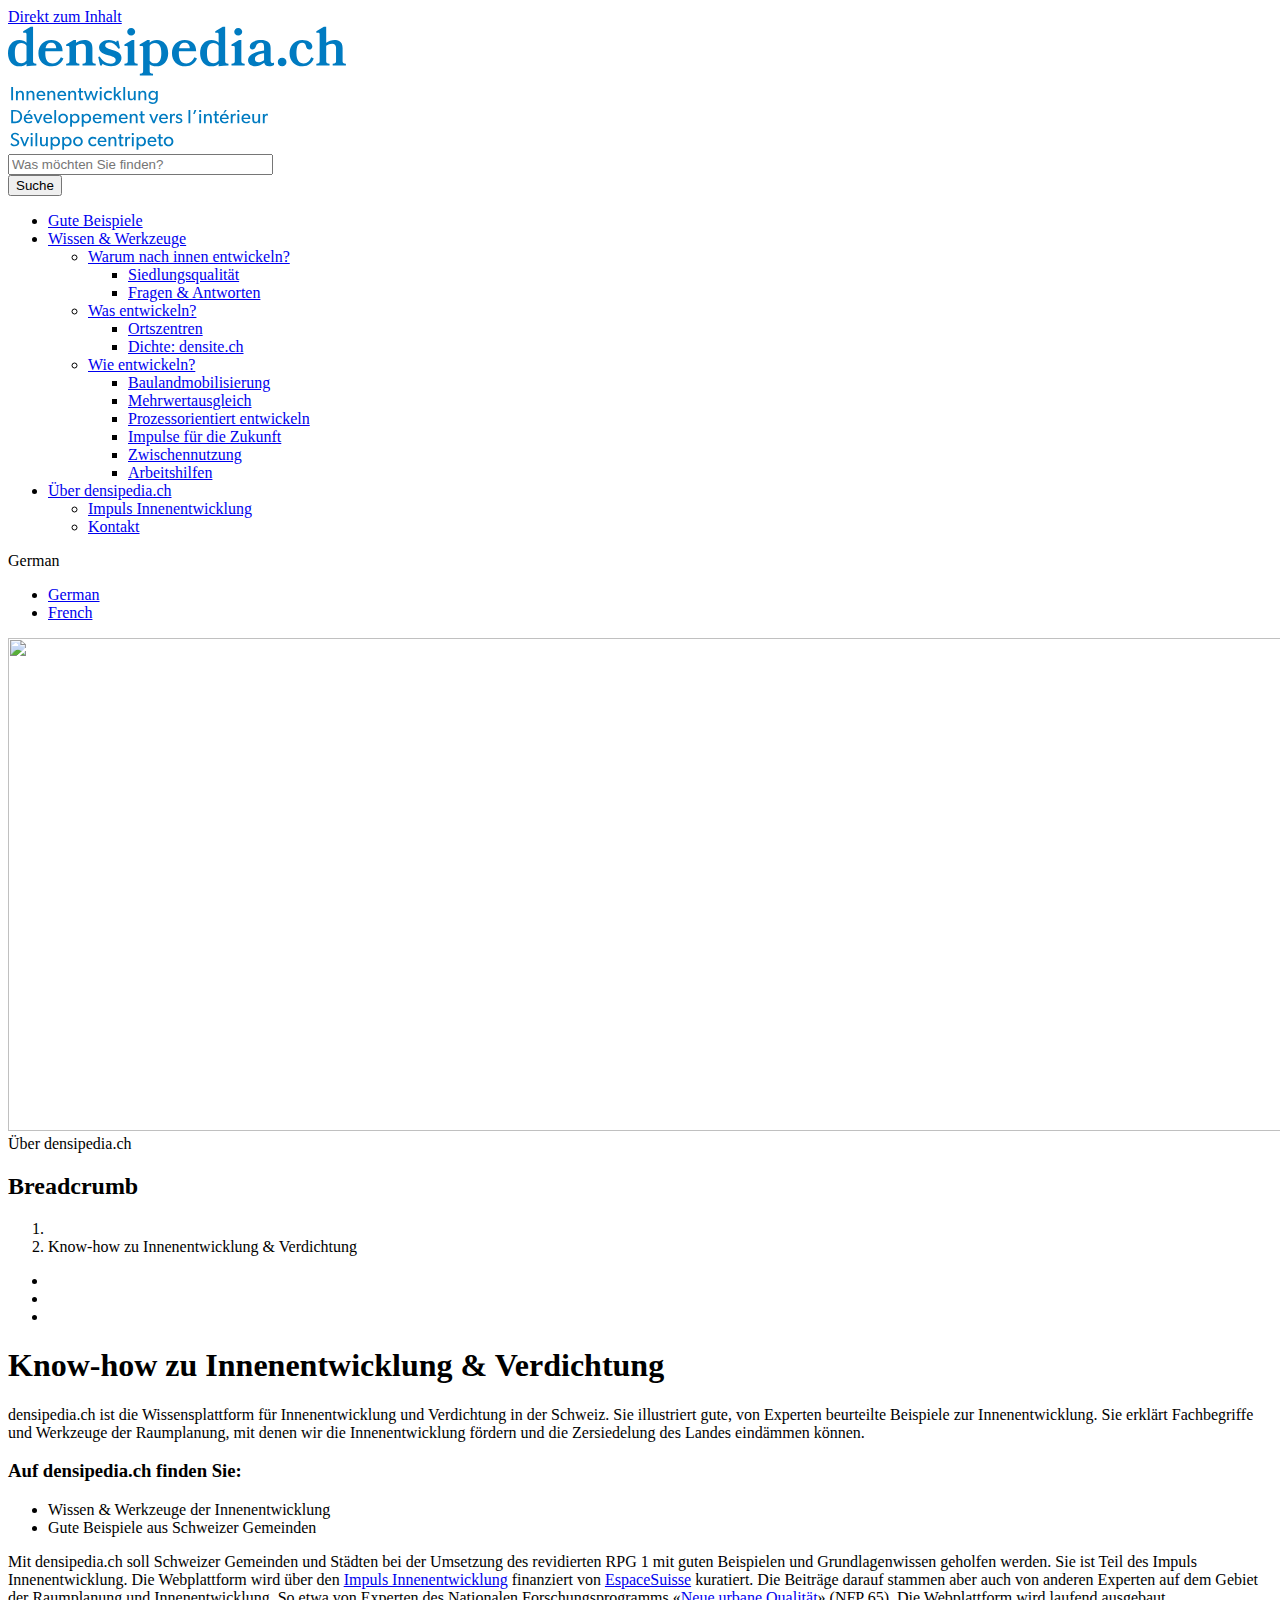
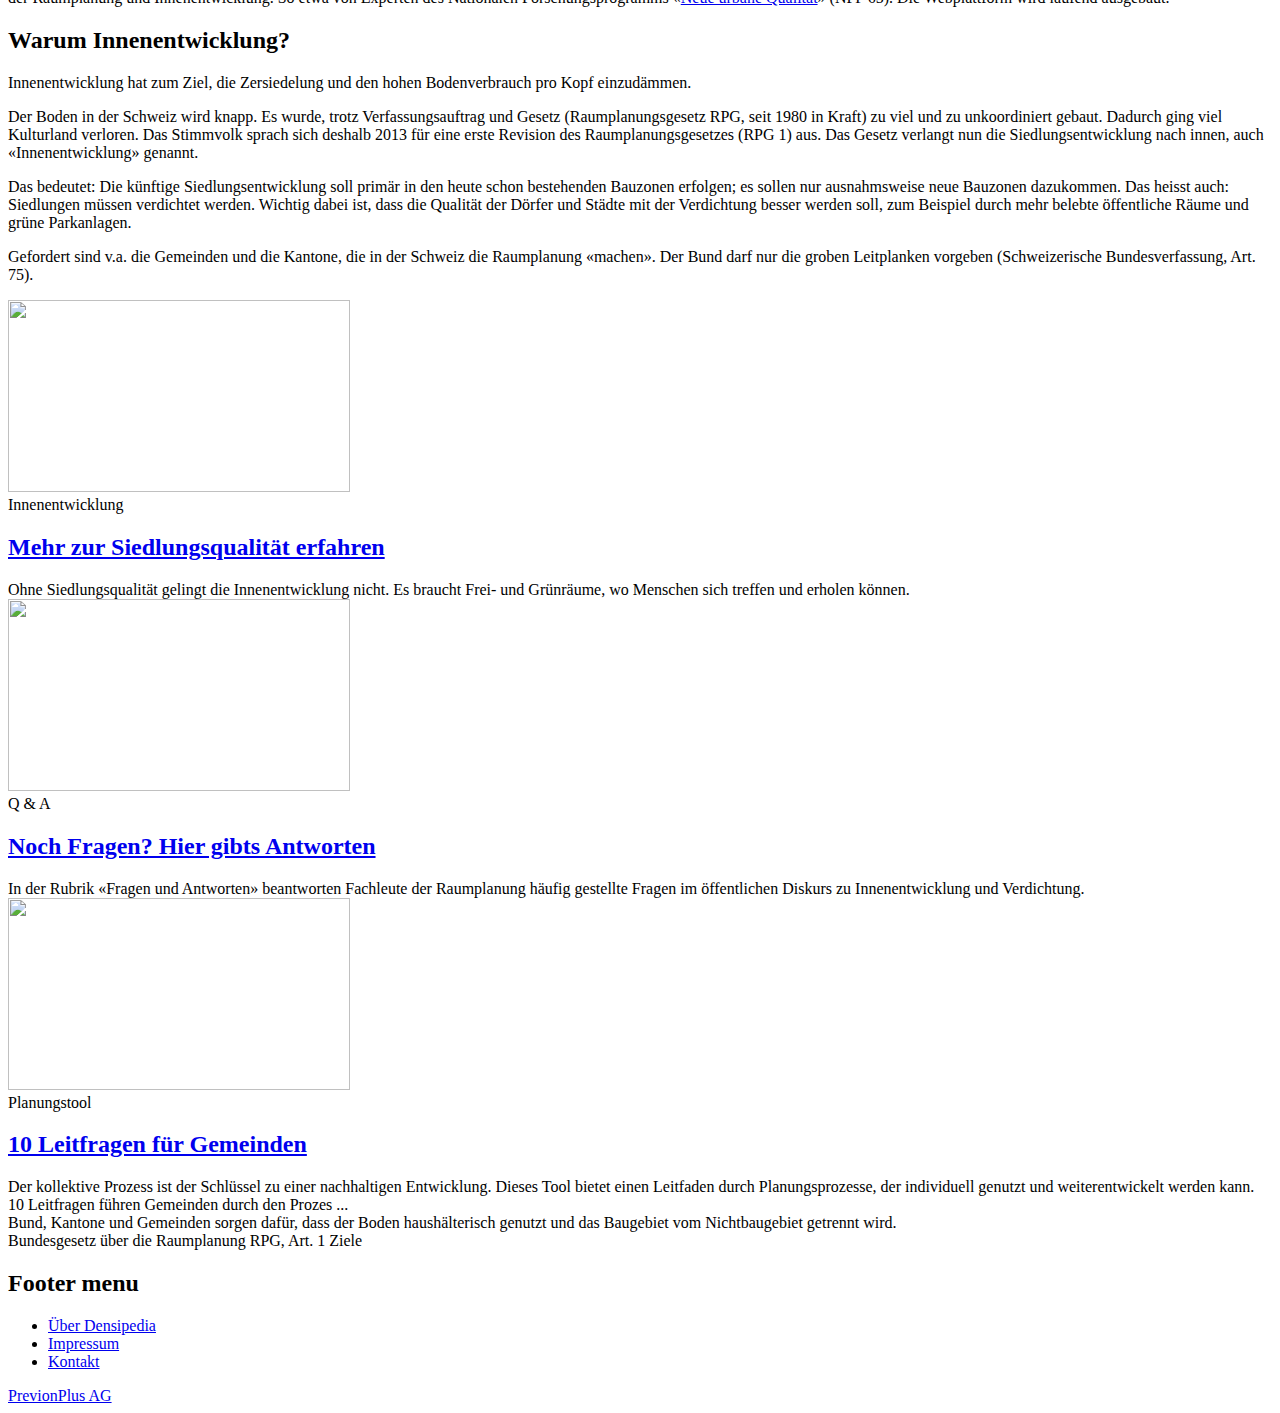
==== template-about.html @ 33cf21c8 "add templates" ====
<!DOCTYPE html>
<html lang="de" dir="ltr" prefix="content: http://purl.org/rss/1.0/modules/content/  dc: http://purl.org/dc/terms/  foaf: http://xmlns.com/foaf/0.1/  og: http://ogp.me/ns#  rdfs: http://www.w3.org/2000/01/rdf-schema#  schema: http://schema.org/  sioc: http://rdfs.org/sioc/ns#  sioct: http://rdfs.org/sioc/types#  skos: http://www.w3.org/2004/02/skos/core#  xsd: http://www.w3.org/2001/XMLSchema# ">
  <head>
    <meta charset="utf-8" />
<meta name="description" content="densipedia.ch ist die Wissensplattform für Innenentwicklung und Verdichtung in der Schweiz. Sie illustriert gute, von Experten beurteilte Beispiele zur Innenentwicklung. Sie erklärt Fachbegriffe und Werkzeuge der Raumplanung, mit denen wir die Innenentwicklung fördern und die Zersiedelung des Landes eindämmen können." />
<meta http-equiv="content-language" content="de" />
<link rel="canonical" href="ueber-densipediach.html" />
<meta property="og:site_name" content="Densipedia" />
<meta property="og:url" content="https://www.densipedia.ch/ueber-densipediach" />
<meta property="og:title" content="Know-how zu Innenentwicklung &amp; Verdichtung" />
<meta name="Generator" content="Drupal 10 (https://www.drupal.org)" />
<meta name="MobileOptimized" content="width" />
<meta name="HandheldFriendly" content="true" />
<meta name="viewport" content="width=device-width, initial-scale=1, maximum-scale=1, user-scalable=no" />
<link rel="icon" href="themes/custom/densipedia/favicon.ico" type="image/vnd.microsoft.icon" />
<link rel="alternate" hreflang="de" href="ueber-densipediach.html" />
<link rel="alternate" hreflang="fr" href="https://www.densipedia.ch/fr/au-sujet-de-densipediach" />

    <title>Know-how zu Innenentwicklung &amp; Verdichtung | Densipedia</title>
    <link rel="stylesheet" media="all" href="https://www.densipedia.ch/sites/default/files/css/css_ct1dQcPCaIM-4ZGi_HGk-oGx-2Nw3sq0yBmcEnDh99Q.css?delta=0&amp;language=de&amp;theme=densipedia&amp;include=eJx1jsEKAjEMRH-o2k9asunQDaZJadrD-vWKIOrB2_AG3kycMdHyToHEShHnT26IoIpI7APZfDRSuSMVWEhHEcpVfSe9xDxVrH437H4TsFvAZuo0qA7qR-QyVie9fsh1WV-7Shwo72nzghTOQrq1l-95TDgFaPCxUZeN1nT21hUT-Q9_AMAKWGA" />
<link rel="stylesheet" media="all" href="https://www.densipedia.ch/sites/default/files/css/css_Ce_NZ1yYLEnRDCCkv2foMZvJQtzuHokjxTZXC7Rb8go.css?delta=1&amp;language=de&amp;theme=densipedia&amp;include=eJx1jsEKAjEMRH-o2k9asunQDaZJadrD-vWKIOrB2_AG3kycMdHyToHEShHnT26IoIpI7APZfDRSuSMVWEhHEcpVfSe9xDxVrH437H4TsFvAZuo0qA7qR-QyVie9fsh1WV-7Shwo72nzghTOQrq1l-95TDgFaPCxUZeN1nT21hUT-Q9_AMAKWGA" />
<link rel="stylesheet" media="print" href="https://www.densipedia.ch/sites/default/files/css/css_bWIcSc26oudZljaOyW9lLCu45t9AKleQnu6Gedy8KXA.css?delta=2&amp;language=de&amp;theme=densipedia&amp;include=eJx1jsEKAjEMRH-o2k9asunQDaZJadrD-vWKIOrB2_AG3kycMdHyToHEShHnT26IoIpI7APZfDRSuSMVWEhHEcpVfSe9xDxVrH437H4TsFvAZuo0qA7qR-QyVie9fsh1WV-7Shwo72nzghTOQrq1l-95TDgFaPCxUZeN1nT21hUT-Q9_AMAKWGA" />
<link rel="stylesheet" media="all" href="https://www.densipedia.ch/sites/default/files/css/css_VyfnSYJA_jB1ftimjmByzljT0_UiDuSGU-m21ArEMzg.css?delta=3&amp;language=de&amp;theme=densipedia&amp;include=eJx1jsEKAjEMRH-o2k9asunQDaZJadrD-vWKIOrB2_AG3kycMdHyToHEShHnT26IoIpI7APZfDRSuSMVWEhHEcpVfSe9xDxVrH437H4TsFvAZuo0qA7qR-QyVie9fsh1WV-7Shwo72nzghTOQrq1l-95TDgFaPCxUZeN1nT21hUT-Q9_AMAKWGA" />

      <script>
        const gtagId = 'GTM-MF9VPFZ';
        // Define dataLayer and the gtag function.
        window.dataLayer = window.dataLayer || [];

        function gtag() {
          dataLayer.push(arguments);
        }

        // Set default consent to 'denied' as a placeholder
        // Determine actual values based on your own requirements
        gtag('consent', 'default', {
          'ad_storage': 'denied',
          'ad_user_data': 'denied',
          'ad_personalization': 'denied',
          'analytics_storage': 'denied',
          'personalization_storage': 'granted',
          'functionality_storage': 'granted',
          'security_storage': 'granted',
        });
      </script>
      <!-- Google tag (gtag.js) -->
      <script>(function (w, d, s, l, i) {
          w[l] = w[l] || [];
          w[l].push({
            'gtm.start':
                    new Date().getTime(), event: 'gtm.js'
          });
          var f = d.getElementsByTagName(s)[0],
                  j = d.createElement(s), dl = l != 'dataLayer' ? '&l=' + l : '';
          j.async = true;
          j.src =
                  'https://www.googletagmanager.com/gtm.js?id=' + i + dl;
          f.parentNode.insertBefore(j, f);
        })(window, document, 'script', 'dataLayer', gtagId);</script>
      <script>
        window.dataLayer = window.dataLayer || [];

        function gtag() {
          dataLayer.push(arguments);
        }

        gtag('js', new Date());
        gtag('config', gtagId);
      </script>
    
  </head>
  <body class="path-node page-node-type-page">
        <a href="#main-content" class="visually-hidden focusable skip-link">
      Direkt zum Inhalt
    </a>
    
      <div class="dialog-off-canvas-main-canvas" data-off-canvas-main-canvas>
    <div class="layout-container">

  <header class="header" role="banner">
    <div class="sticky">
      <div class="small-header">
          <div class="region region-header">
    <div id="block-densipedia-branding" data-block-plugin-id="system_branding_block" class="block block-system block-system-branding-block">
  
    
        <a href="index.html" title="Startseite" rel="home" class="site-logo">
      <svg xmlns="http://www.w3.org/2000/svg" width="338" height="124" viewBox="0 0 338 124">
        <g fill="#007BC1" fill-rule="evenodd">
          <path d="M18.51 34.614V19.712c-1.19-1.68-2.923-2.601-5.197-2.601-4.653 0-6.44 3.74-6.44 10.078 0 6.341 1.787 10.026 6.44 10.026 2.274 0 4.008-.92 5.198-2.6zM15.155 5.19L22.678.8h2.382v34.357c0 1.735.595 2.275 3.301 2.547v1.843c-3.3 0-6.603.27-9.85.812v-2.71c-1.68 1.734-4.006 2.71-7.147 2.71C4.437 40.358 0 34.886 0 27.189c0-7.747 4.437-13.167 11.364-13.167 3.141 0 5.468.976 7.147 2.655V8.494c0-1.245-.434-1.68-1.57-1.68h-1.787V5.19zM37.611 22.313H48.22c0-3.577-2.003-5.582-4.87-5.582-3.573 0-5.143 2.005-5.738 5.582zm-.217 2.873c-.052.65-.108 1.3-.108 2.003 0 6.341 2.11 10.19 7.578 10.19 3.355 0 6.334-2.223 8.065-6.124l2.488 1.354c-2.11 4.606-5.573 7.749-11.202 7.749-8.822 0-13.802-5.634-13.802-13.169 0-7.585 5.034-13.167 12.827-13.167 7.037 0 11.367 4.118 11.367 11.164H37.394zM74.519 39.546v-1.842c2.707-.271 3.356-.813 3.356-2.547V21.771c0-2.871-1.623-4.063-3.898-4.063-2.164 0-4.113.758-5.952 1.95v15.5c0 1.733.649 2.275 3.354 2.546v1.842H58.172v-1.842c2.708-.271 3.303-.813 3.303-2.547v-13.44c0-1.246-.433-1.68-1.516-1.68h-1.787v-1.625l7.524-4.39h2.329v2.655c2.11-1.354 5.357-2.655 8.28-2.655 3.571 0 8.12 1.301 8.12 7.859v13.276c0 1.734.595 2.276 3.3 2.547v1.842H74.52zM103.525 23.668c4.6 1.246 9.959 2.655 9.959 8.183 0 5.31-4.547 8.507-10.446 8.507-3.41 0-6.713-1.138-8.553-2.491l-.65 1.68h-1.676l-1.949-8.564 1.46-.433c3.085 4.878 6.983 7.153 11.15 7.153 2.598 0 4.87-1.192 4.87-3.685 0-2.6-3.083-3.468-6.601-4.444-4.655-1.246-10.014-2.6-10.014-8.019 0-4.282 4.113-7.533 9.635-7.533 3.518 0 5.79.976 7.416 2.167l.595-1.353h1.677l1.57 7.477-1.57.488c-2.49-4.335-5.846-6.232-9.147-6.232-2.652 0-4.058 1.3-4.058 2.98 0 2.386 2.975 3.198 6.332 4.12M123.166 1.884c2.49 0 4.006 1.897 4.006 3.848 0 1.895-1.515 3.739-4.006 3.739-2.49 0-3.95-1.844-3.95-3.739 0-1.951 1.46-3.848 3.95-3.848zm-6.711 37.661v-1.841c2.706-.272 3.303-.814 3.303-2.547v-13.44c0-1.247-.435-1.68-1.516-1.68h-1.787V18.41l7.522-4.388h2.329v21.134c0 1.733.649 2.275 3.354 2.547v1.841h-13.205zM141.674 19.712v14.956c1.192 1.68 2.87 2.601 5.197 2.601 4.653 0 6.44-3.738 6.44-10.08 0-6.34-1.787-10.078-6.44-10.078-2.328 0-4.005.92-5.197 2.601zm-9.85 29.805v-1.788c2.705-.272 3.3-.813 3.3-2.6V21.716c0-1.247-.431-1.679-1.514-1.679h-1.949v-1.627l7.686-4.389h2.327v2.655c1.733-1.679 4.06-2.655 7.146-2.655 6.928 0 11.366 5.42 11.366 13.167 0 7.697-4.438 13.17-12.124 13.17-2.706 0-4.819-.759-6.388-2.114v6.883c0 1.788.649 2.33 3.356 2.601v1.788h-13.207zM171.167 22.313h10.609c0-3.577-2.003-5.582-4.872-5.582-3.573 0-5.142 2.005-5.737 5.582zm-.216 2.873c-.054.65-.11 1.3-.11 2.003 0 6.341 2.113 10.19 7.578 10.19 3.357 0 6.334-2.223 8.067-6.124l2.489 1.354c-2.113 4.606-5.576 7.749-11.205 7.749-8.822 0-13.802-5.634-13.802-13.169 0-7.585 5.034-13.167 12.828-13.167 7.037 0 11.366 4.118 11.366 11.164H170.95zM210.618 34.614V19.712c-1.19-1.68-2.922-2.601-5.196-2.601-4.655 0-6.442 3.74-6.442 10.078 0 6.341 1.787 10.026 6.442 10.026 2.274 0 4.006-.92 5.196-2.6zM207.263 5.19L214.785.8h2.384v34.357c0 1.735.595 2.275 3.3 2.547v1.843c-3.3 0-6.602.27-9.851.812v-2.71c-1.678 1.734-4.006 2.71-7.145 2.71-6.927 0-11.366-5.472-11.366-13.169 0-7.747 4.439-13.167 11.366-13.167 3.14 0 5.467.976 7.145 2.655V8.494c0-1.245-.432-1.68-1.57-1.68h-1.785V5.19zM230.207 1.884c2.49 0 4.005 1.897 4.005 3.848 0 1.895-1.515 3.739-4.005 3.739s-3.952-1.844-3.952-3.739c0-1.951 1.462-3.848 3.952-3.848zm-6.712 37.661v-1.841c2.704-.272 3.303-.814 3.303-2.547v-13.44c0-1.247-.435-1.68-1.518-1.68h-1.785V18.41l7.522-4.388h2.329v21.134c0 1.733.649 2.275 3.355 2.547v1.841h-13.206zM256.074 34.18v-6.99c-5.52.921-9.148 2.277-9.148 5.853 0 2.33 1.516 3.305 3.41 3.305 2.058 0 3.953-.922 5.738-2.167m.11 2.6c-2.384 1.736-5.468 3.47-8.824 3.47-4.438 0-7.307-2.278-7.307-6.016 0-6.124 7.522-8.237 16.02-9.7v-2.873c0-3.683-.704-4.984-3.354-4.984-2.654 0-4.114 1.137-4.872 3.792-.595 2.005-1.895 2.927-3.465 2.927-1.515 0-2.598-.976-2.598-2.927 0-3.576 4.601-6.447 11.476-6.447 5.032 0 9.363 1.841 9.363 7.91v12.628c0 1.679.54 2.493 1.624 2.493.485 0 1.082-.164 1.785-.544v2.385c-1.3.868-2.76 1.301-4.87 1.301-2.544 0-4.44-.921-4.978-3.414M274.146 31.742c2.653 0 4.329 2.005 4.329 4.172 0 2.277-1.676 4.282-4.33 4.282-2.705 0-4.329-2.005-4.329-4.282 0-2.167 1.624-4.172 4.33-4.172M301.261 23.506c-1.57 0-2.813-.976-3.193-3.035-.433-2.277-1.408-3.739-3.896-3.739-4.33 0-5.739 4.119-5.739 10.458 0 6.34 2.38 10.188 7.363 10.188 3.516 0 5.79-2.221 7.468-6.177l2.49 1.409c-2.057 4.658-5.25 7.749-10.933 7.749-8.227 0-13.26-5.636-13.26-13.169 0-7.585 5.195-13.169 12.665-13.169 6.009 0 10.12 2.981 10.12 6.396 0 2.005-1.461 3.089-3.085 3.089M324.691 39.546v-1.842c2.708-.271 3.355-.813 3.355-2.547V21.771c0-2.871-1.621-4.063-3.896-4.063-2.164 0-4.113.758-5.952 1.95v15.5c0 1.733.649 2.275 3.354 2.546v1.842h-13.207v-1.842c2.706-.271 3.303-.813 3.303-2.547V8.496c0-1.248-.433-1.681-1.518-1.681h-1.785V5.189L315.87.801h2.329v15.876c2.11-1.354 5.357-2.655 8.279-2.655 3.572 0 8.12 1.301 8.12 7.859v13.276c0 1.734.596 2.276 3.302 2.547v1.842H324.69zM3.202 74.127h1.857v-13.23H3.202zM15.877 74.127H14.04v-5.08c0-1.535-.268-2.683-1.895-2.683-1.705 0-2.338 1.436-2.338 3.18v4.583H7.97V65.02h1.837l-.02 1.438h.06c.478-.9 1.454-1.609 2.774-1.609 2.587 0 3.256 1.707 3.256 3.892v5.387zM26.427 74.127H24.59v-5.08c0-1.535-.268-2.683-1.895-2.683-1.704 0-2.337 1.436-2.337 3.18v4.583H18.52V65.02h1.838l-.02 1.438h.06c.477-.9 1.454-1.609 2.773-1.609 2.587 0 3.256 1.707 3.256 3.892v5.387zM35.636 68.778c-.02-1.015-.786-2.606-2.623-2.606-1.82 0-2.623 1.513-2.68 2.606h5.303zm1.685 1.228h-7.008c.097 1.801 1.244 2.894 2.93 2.894 1.705 0 2.796-.922 3.006-1.055l.768 1.055c-.117.095-1.284 1.438-4.004 1.438-2.7 0-4.556-1.879-4.556-4.773 0-2.877 2.086-4.718 4.614-4.718 2.527 0 4.31 1.802 4.31 4.352 0 .346-.06.807-.06.807zM47.298 74.127H45.46v-5.08c0-1.535-.27-2.683-1.896-2.683-1.705 0-2.336 1.436-2.336 3.18v4.583h-1.837V65.02h1.837l-.02 1.438h.058c.478-.9 1.454-1.609 2.776-1.609 2.585 0 3.256 1.707 3.256 3.892v5.387zM56.507 68.778c-.02-1.015-.786-2.606-2.624-2.606-1.819 0-2.623 1.513-2.68 2.606h5.304zm1.684 1.228h-7.008c.097 1.801 1.244 2.894 2.93 2.894 1.705 0 2.796-.922 3.007-1.055l.767 1.055c-.117.095-1.283 1.438-4.004 1.438-2.7 0-4.555-1.879-4.555-4.773 0-2.877 2.085-4.718 4.613-4.718 2.528 0 4.31 1.802 4.31 4.352 0 .346-.06.807-.06.807zM68.168 74.127h-1.837v-5.08c0-1.535-.27-2.683-1.897-2.683-1.704 0-2.335 1.436-2.335 3.18v4.583H60.26V65.02H62.1l-.02 1.438h.057c.478-.9 1.455-1.609 2.776-1.609 2.586 0 3.256 1.707 3.256 3.892v5.387zM75.231 74.03s-.708.308-1.664.308c-.959 0-1.552-.365-1.935-.941-.383-.574-.46-1.282-.46-2.72v-4.162h-1.34V65.04h1.34v-2.723h1.84v2.723h2.182v1.476H73.01v4.122c0 .767.018 1.286.23 1.67.171.285.42.458.939.458.535 0 .938-.21.938-.21l.113 1.475zM90.073 65.02l-3.006 9.108h-1.685l-2.393-6.808-2.414 6.808H78.89l-3.008-9.108h1.86l2.106 6.883L82.241 65h1.474l2.393 6.903 2.107-6.883zM91.796 74.127h1.837V65.02h-1.837v9.108zm.917-10.967c-.707 0-1.207-.477-1.207-1.13 0-.652.5-1.133 1.207-1.133.69 0 1.188.48 1.188 1.132 0 .654-.498 1.13-1.188 1.13zM104.048 72.956c-.266.269-1.206 1.383-3.637 1.383-2.452 0-4.595-1.842-4.595-4.756 0-2.934 2.24-4.736 4.653-4.736 2.43 0 3.426 1.188 3.524 1.305l-.653 1.341c-.306-.306-1.111-1.11-2.718-1.11-1.61 0-2.95 1.226-2.95 3.143 0 1.917 1.207 3.24 2.968 3.24 1.781 0 2.757-1.15 2.757-1.15l.651 1.34zM113.947 74.127h-2.143l-3.123-4.41-1.053.997v3.413h-1.818v-13.23h1.818v7.765l3.716-3.643h2.143l-3.56 3.433zM115.325 74.127h1.819v-13.23h-1.82zM127.696 74.127h-1.781l-.02-1.305c-.496.884-1.532 1.516-2.814 1.516-1.301 0-2.05-.441-2.528-1.055-.46-.614-.67-1.516-.67-2.817V65h1.82v5.388c0 1.245.267 2.415 1.896 2.415 1.607 0 2.26-1.38 2.26-2.914V65h1.837v9.126zM138.322 74.127h-1.837v-5.08c0-1.535-.268-2.683-1.895-2.683-1.705 0-2.338 1.436-2.338 3.18v4.583h-1.837V65.02h1.837l-.02 1.438h.06c.478-.9 1.454-1.609 2.774-1.609 2.587 0 3.256 1.707 3.256 3.892v5.387zM145.119 66.324c-1.858 0-2.891 1.38-2.891 3.107 0 1.724 1.033 3.085 2.89 3.085 1.877 0 2.891-1.36 2.891-3.085 0-1.726-1.014-3.107-2.89-3.107zm4.652 5.886c0 2.013-.325 3.125-.996 3.93-.668.824-1.8 1.744-4.06 1.744-2.24 0-3.79-1.17-4.057-1.361l.861-1.285c.478.423 1.897 1.152 3.256 1.152 1.358 0 2.123-.538 2.488-.997.365-.441.689-1.305.689-2.551v-.46h-.036c-.613.92-1.647 1.63-3.18 1.63-2.336 0-4.384-1.687-4.384-4.581 0-2.896 2.048-4.583 4.384-4.583 1.589 0 2.642.765 3.18 1.61h.056l-.02-1.439h1.82v7.191zM10.708 86.72c-.728-.691-1.915-1.227-3.524-1.227H5.06V95.52h2.125c1.61 0 2.796-.538 3.524-1.227.726-.691 1.57-1.86 1.57-3.778 0-1.916-.844-3.104-1.57-3.795m1.417 8.683c-.957.882-2.643 1.727-4.94 1.727H3.201V83.903h3.982c2.298 0 3.984.843 4.94 1.725.957.882 2.05 2.413 2.05 4.887 0 2.473-1.093 4.008-2.05 4.888M22.75 83.902l-2.106 2.78h-1.397l1.704-2.78h1.8zm.154 7.879c-.02-1.015-.786-2.607-2.623-2.607-1.82 0-2.624 1.516-2.681 2.607h5.304zm1.684 1.227H17.58c.097 1.802 1.244 2.895 2.93 2.895 1.705 0 2.796-.922 3.007-1.055l.767 1.055c-.116.097-1.283 1.438-4.003 1.438-2.7 0-4.556-1.88-4.556-4.775 0-2.875 2.085-4.716 4.613-4.716 2.528 0 4.31 1.803 4.31 4.352 0 .346-.06.806-.06.806zM34.604 88.024l-3.792 9.107h-1.609l-3.79-9.107h1.913l2.7 6.864 2.681-6.864zM42.454 91.78c-.02-1.014-.786-2.606-2.623-2.606-1.82 0-2.623 1.516-2.681 2.607h5.304zm1.684 1.228H37.13c.095 1.802 1.244 2.895 2.93 2.895 1.703 0 2.796-.922 3.007-1.055l.766 1.055c-.115.097-1.284 1.438-4.002 1.438-2.7 0-4.558-1.88-4.558-4.774 0-2.876 2.087-4.717 4.613-4.717 2.53 0 4.31 1.803 4.31 4.352 0 .346-.058.806-.058.806zM46.302 97.13h1.82V83.9h-1.82zM55.148 89.346c-1.838 0-2.967 1.419-2.967 3.2 0 1.804 1.13 3.223 2.967 3.223 1.82 0 2.95-1.419 2.95-3.222 0-1.782-1.13-3.2-2.95-3.2m0 7.993c-2.719 0-4.826-1.897-4.826-4.734 0-2.819 2.107-4.755 4.826-4.755 2.7 0 4.807 1.936 4.807 4.755 0 2.837-2.107 4.734-4.807 4.734M66.79 89.346c-1.82 0-2.891 1.38-2.891 3.2 0 1.824 1.071 3.223 2.89 3.223 1.82 0 2.892-1.399 2.892-3.222 0-1.82-1.072-3.2-2.891-3.2m.343 7.993c-1.434 0-2.488-.612-3.139-1.629l-.018-.02v5.006h-1.839V88.025h1.762v1.437h.038c.803-1.073 1.896-1.611 3.236-1.611 2.68 0 4.385 2.014 4.385 4.716 0 2.703-1.724 4.773-4.425 4.773M78.392 89.346c-1.82 0-2.89 1.38-2.89 3.2 0 1.824 1.07 3.223 2.89 3.223s2.89-1.399 2.89-3.222c0-1.82-1.07-3.2-2.89-3.2m.345 7.993c-1.435 0-2.488-.612-3.141-1.629l-.018-.02v5.006h-1.84V88.025h1.765v1.437h.036c.803-1.073 1.896-1.611 3.237-1.611 2.68 0 4.384 2.014 4.384 4.716 0 2.703-1.724 4.773-4.423 4.773M91.834 91.78c-.02-1.014-.786-2.606-2.623-2.606-1.82 0-2.623 1.516-2.681 2.607h5.304zm1.684 1.228H86.51c.097 1.802 1.244 2.895 2.93 2.895 1.705 0 2.796-.922 3.007-1.055l.767 1.055c-.116.097-1.283 1.438-4.003 1.438-2.7 0-4.556-1.88-4.556-4.774 0-2.876 2.085-4.717 4.613-4.717 2.528 0 4.31 1.803 4.31 4.352 0 .346-.06.806-.06.806zM108.76 97.13h-1.819v-5.31c0-1.055-.19-2.454-1.665-2.454-1.456 0-2.182 1.4-2.182 3.028v4.736h-1.84v-5.31c0-1.341-.325-2.454-1.646-2.454-1.455 0-2.183 1.4-2.183 3.028v4.736h-1.837v-9.106h1.837l-.018 1.438h.056c.42-.844 1.417-1.611 2.625-1.611 1.34 0 2.276.614 2.698 1.803.613-1.152 1.608-1.803 2.891-1.803 2.433 0 3.084 1.784 3.084 3.758v5.52zM117.97 91.78c-.02-1.014-.786-2.606-2.624-2.606-1.819 0-2.623 1.516-2.68 2.607h5.304zm1.684 1.228h-7.008c.097 1.802 1.244 2.895 2.93 2.895 1.705 0 2.796-.922 3.007-1.055l.767 1.055c-.117.097-1.283 1.438-4.004 1.438-2.7 0-4.555-1.88-4.555-4.774 0-2.876 2.085-4.717 4.613-4.717 2.528 0 4.31 1.803 4.31 4.352 0 .346-.06.806-.06.806zM129.631 97.13h-1.837v-5.08c0-1.535-.27-2.684-1.897-2.684-1.704 0-2.336 1.437-2.336 3.181v4.583h-1.837v-9.106h1.837l-.02 1.438h.058c.478-.902 1.455-1.611 2.776-1.611 2.585 0 3.256 1.706 3.256 3.891v5.388zM136.694 97.033s-.708.308-1.664.308c-.959 0-1.552-.364-1.935-.94s-.46-1.283-.46-2.721v-4.162h-1.34v-1.476h1.34v-2.721h1.839v2.721h2.183v1.476h-2.183v4.122c0 .767.018 1.285.23 1.669.17.288.42.46.939.46.535 0 .938-.21.938-.21l.113 1.474zM150.366 88.024l-3.79 9.107h-1.609l-3.791-9.107h1.914l2.7 6.864 2.68-6.864zM158.216 91.78c-.02-1.014-.785-2.606-2.623-2.606-1.82 0-2.623 1.516-2.68 2.607h5.303zm1.685 1.228h-7.008c.097 1.802 1.244 2.895 2.93 2.895 1.705 0 2.796-.922 3.006-1.055l.768 1.055c-.117.097-1.284 1.438-4.004 1.438-2.7 0-4.556-1.88-4.556-4.774 0-2.876 2.086-4.717 4.614-4.717 2.527 0 4.31 1.803 4.31 4.352 0 .346-.06.806-.06.806zM166.928 89.71h-.075a2.437 2.437 0 0 0-.996-.19c-.806 0-1.302.518-1.494.764-.171.25-.554.962-.554 2.302v4.544h-1.84v-9.106h1.84l-.02 1.4h.056c.44-1.035 1.264-1.573 2.24-1.573.613 0 .958.154.958.154l-.115 1.705zM173.477 96.536c-.633.516-1.474.804-2.526.804-1.534 0-2.778-.632-3.544-1.629l.881-1.074c.689.844 1.84 1.305 2.68 1.305.842 0 1.743-.308 1.743-1.305 0-.996-1.436-1.302-2.048-1.514-.613-.21-.823-.249-1.246-.479-.573-.288-1.436-.882-1.436-2.185 0-1.687 1.456-2.608 3.064-2.608 1.609 0 2.53.576 3.103 1.19l-.766 1.13c-.538-.556-1.417-.978-2.298-.978-.88 0-1.456.384-1.456 1.13 0 .75.883 1.076 1.782 1.364.498.17.84.286 1.224.439.363.154.786.385 1.053.651.346.328.729.864.729 1.689 0 .882-.346 1.571-.939 2.07M180.503 97.13h1.82V83.9h-1.82zM188.373 83.902l-1.703 4.102h-1.456l1.282-4.102zM191.285 97.13h1.837v-9.107h-1.837v9.106zm.917-10.966c-.707 0-1.207-.48-1.207-1.13 0-.654.5-1.131 1.207-1.131.69 0 1.186.477 1.186 1.13 0 .652-.496 1.13-1.186 1.13zM203.825 97.13h-1.837v-5.08c0-1.535-.27-2.684-1.897-2.684-1.705 0-2.336 1.437-2.336 3.181v4.583h-1.837v-9.106h1.837l-.02 1.438h.058c.478-.902 1.455-1.611 2.776-1.611 2.585 0 3.256 1.706 3.256 3.891v5.388zM210.89 97.033s-.71.308-1.667.308c-.956 0-1.55-.364-1.932-.94-.385-.576-.46-1.283-.46-2.721v-4.162h-1.342v-1.476h1.341v-2.721h1.84v2.721h2.182v1.476h-2.182v4.122c0 .767.018 1.285.23 1.669.17.288.42.46.937.46.535 0 .938-.21.938-.21l.115 1.474zM218.836 83.902l-2.107 2.78h-1.397l1.703-2.78h1.801zm.153 7.879c-.02-1.015-.785-2.607-2.623-2.607-1.82 0-2.623 1.516-2.68 2.607h5.303zm1.685 1.227h-7.008c.095 1.802 1.244 2.895 2.93 2.895 1.703 0 2.796-.922 3.006-1.055l.766 1.055c-.115.097-1.283 1.438-4.002 1.438-2.7 0-4.557-1.88-4.557-4.775 0-2.875 2.087-4.716 4.613-4.716 2.528 0 4.31 1.803 4.31 4.352 0 .346-.058.806-.058.806zM227.701 89.71h-.077a2.43 2.43 0 0 0-.996-.19c-.804 0-1.302.518-1.494.764-.17.25-.554.962-.554 2.302v4.544h-1.84v-9.106h1.84l-.02 1.4h.058c.439-1.035 1.262-1.573 2.24-1.573.613 0 .957.154.957.154l-.114 1.705zM229.423 97.13h1.837v-9.107h-1.837v9.106zm.919-10.966c-.709 0-1.207-.48-1.207-1.13 0-.654.498-1.131 1.207-1.131.69 0 1.186.477 1.186 1.13 0 .652-.496 1.13-1.186 1.13zM240.625 91.78c-.02-1.014-.785-2.606-2.625-2.606-1.82 0-2.623 1.516-2.678 2.607h5.303zm1.685 1.228h-7.008c.095 1.802 1.244 2.895 2.928 2.895 1.705 0 2.798-.922 3.008-1.055l.766 1.055c-.117.097-1.283 1.438-4.004 1.438-2.698 0-4.555-1.88-4.555-4.774 0-2.876 2.087-4.717 4.613-4.717 2.53 0 4.31 1.803 4.31 4.352 0 .346-.058.806-.058.806zM252.113 97.13h-1.78l-.02-1.305c-.498.884-1.533 1.515-2.813 1.515-1.304 0-2.05-.44-2.53-1.054-.46-.614-.67-1.514-.67-2.817v-5.463h1.819v5.385c0 1.246.268 2.416 1.897 2.416 1.607 0 2.26-1.38 2.26-2.914v-4.887h1.837v9.124zM259.79 89.71h-.077a2.43 2.43 0 0 0-.996-.19c-.803 0-1.301.518-1.494.764-.17.25-.553.962-.553 2.302v4.544h-1.84v-9.106h1.84l-.02 1.4h.057c.44-1.035 1.263-1.573 2.24-1.573.614 0 .957.154.957.154l-.113 1.705zM9.904 119.33c-.823.67-1.915 1.034-3.236 1.034-2.318 0-3.639-1.496-4.27-2.223l1.091-1.247c.67.9 1.915 1.899 3.352 1.899 1.436 0 2.583-.825 2.583-2.225 0-1.38-1.474-1.917-2.143-2.185-.69-.268-1.61-.634-2.107-.882-.288-.135-.843-.421-1.322-.94-.478-.498-.86-1.226-.86-2.3 0-1.073.497-1.955 1.206-2.549.726-.614 1.762-.977 3.045-.977 2.163 0 3.427 1.32 3.79 1.704l-.976 1.266c-.65-.69-1.61-1.419-2.91-1.419-1.302 0-2.298.614-2.298 1.842 0 1.225.898 1.686 1.704 2.012l2.43 1.015c.25.117 1.054.556 1.495 1.075.422.516.805 1.227.805 2.223 0 1.15-.518 2.165-1.379 2.876M21.181 111.029l-3.79 9.106h-1.609l-3.792-9.106h1.915l2.7 6.863 2.68-6.863zM22.732 120.135h1.838v-9.106h-1.838v9.106zm.919-10.965c-.708 0-1.206-.481-1.206-1.133 0-.651.498-1.13 1.206-1.13.689 0 1.187.479 1.187 1.13 0 .652-.498 1.133-1.187 1.133zM27.46 120.135h1.82v-13.228h-1.82zM39.83 120.134h-1.78l-.02-1.305c-.497.884-1.533 1.516-2.813 1.516-1.303 0-2.05-.441-2.53-1.055-.46-.614-.67-1.514-.67-2.817v-5.463h1.821v5.386c0 1.245.266 2.415 1.895 2.415 1.608 0 2.26-1.38 2.26-2.914v-4.887h1.838v9.124zM47.278 112.35c-1.819 0-2.889 1.381-2.889 3.201 0 1.822 1.07 3.222 2.89 3.222 1.819 0 2.89-1.4 2.89-3.222 0-1.82-1.071-3.2-2.89-3.2m.345 7.993c-1.435 0-2.489-.612-3.141-1.629l-.018-.02v5.006h-1.84V111.03h1.764v1.435h.036c.804-1.07 1.897-1.61 3.238-1.61 2.679 0 4.383 2.015 4.383 4.717 0 2.703-1.724 4.773-4.422 4.773M58.882 112.35c-1.82 0-2.89 1.381-2.89 3.201 0 1.822 1.07 3.222 2.89 3.222s2.891-1.4 2.891-3.222c0-1.82-1.071-3.2-2.89-3.2m.343 7.993c-1.435 0-2.489-.612-3.14-1.629l-.018-.02v5.006H54.23V111.03h1.762v1.435h.038c.804-1.07 1.897-1.61 3.236-1.61 2.68 0 4.385 2.015 4.385 4.717 0 2.703-1.724 4.773-4.424 4.773M69.968 112.35c-1.838 0-2.967 1.42-2.967 3.201 0 1.804 1.13 3.222 2.967 3.222 1.821 0 2.95-1.418 2.95-3.222 0-1.782-1.129-3.2-2.95-3.2m0 7.993c-2.719 0-4.826-1.897-4.826-4.734 0-2.818 2.107-4.755 4.826-4.755 2.7 0 4.807 1.937 4.807 4.755 0 2.837-2.107 4.734-4.807 4.734M88.503 118.965c-.268.267-1.206 1.38-3.637 1.38-2.452 0-4.597-1.84-4.597-4.755 0-2.932 2.24-4.735 4.653-4.735 2.43 0 3.426 1.19 3.523 1.305l-.652 1.34c-.304-.305-1.11-1.11-2.717-1.11-1.61 0-2.95 1.226-2.95 3.145 0 1.915 1.206 3.24 2.968 3.24 1.782 0 2.758-1.152 2.758-1.152l.651 1.342zM96.736 114.785c-.02-1.015-.786-2.606-2.623-2.606-1.82 0-2.624 1.514-2.681 2.606h5.304zm1.684 1.228h-7.008c.095 1.802 1.244 2.894 2.93 2.894 1.703 0 2.796-.92 3.007-1.054l.766 1.054c-.115.098-1.284 1.439-4.002 1.439-2.7 0-4.558-1.88-4.558-4.774 0-2.876 2.087-4.718 4.613-4.718 2.53 0 4.31 1.804 4.31 4.353 0 .345-.058.806-.058.806zM108.396 120.134h-1.838v-5.08c0-1.535-.268-2.683-1.895-2.683-1.704 0-2.337 1.436-2.337 3.18v4.583h-1.838v-9.106h1.838l-.02 1.437h.06c.478-.9 1.454-1.61 2.774-1.61 2.587 0 3.256 1.707 3.256 3.892v5.387zM115.46 120.038s-.708.307-1.664.307c-.958 0-1.552-.363-1.935-.94-.383-.575-.46-1.283-.46-2.72v-4.162h-1.34v-1.476h1.34v-2.722h1.84v2.722h2.182v1.476h-2.183v4.122c0 .766.018 1.285.23 1.668.171.286.421.461.939.461.536 0 .938-.21.938-.21l.114 1.474zM122.143 112.715h-.076a2.437 2.437 0 0 0-.996-.191c-.805 0-1.301.518-1.494.765-.17.25-.553.961-.553 2.302v4.543h-1.84v-9.106h1.84l-.02 1.4h.056c.44-1.035 1.264-1.573 2.24-1.573.613 0 .958.155.958.155l-.115 1.705zM123.868 120.135h1.837v-9.106h-1.837v9.106zm.917-10.965c-.707 0-1.206-.481-1.206-1.133 0-.651.5-1.13 1.206-1.13.69 0 1.187.479 1.187 1.13 0 .652-.497 1.133-1.187 1.133zM133.229 112.35c-1.82 0-2.89 1.381-2.89 3.201 0 1.822 1.07 3.222 2.89 3.222s2.89-1.4 2.89-3.222c0-1.82-1.07-3.2-2.89-3.2m.345 7.993c-1.435 0-2.488-.612-3.141-1.629l-.018-.02v5.006h-1.84V111.03h1.764v1.435h.036c.804-1.07 1.897-1.61 3.238-1.61 2.68 0 4.384 2.015 4.384 4.717 0 2.703-1.725 4.773-4.423 4.773M146.67 114.785c-.02-1.015-.785-2.606-2.622-2.606-1.82 0-2.624 1.514-2.681 2.606h5.304zm1.685 1.228h-7.008c.097 1.802 1.244 2.894 2.93 2.894 1.705 0 2.796-.92 3.007-1.054l.767 1.054c-.116.098-1.283 1.439-4.003 1.439-2.7 0-4.556-1.88-4.556-4.774 0-2.876 2.085-4.718 4.613-4.718 2.528 0 4.31 1.804 4.31 4.353 0 .345-.06.806-.06.806zM154.847 120.038s-.71.307-1.667.307c-.956 0-1.55-.363-1.932-.94-.385-.575-.46-1.283-.46-2.72v-4.162h-1.342v-1.476h1.341v-2.722h1.84v2.722h2.182v1.476h-2.182v4.122c0 .766.018 1.285.23 1.668.17.286.42.461.936.461.536 0 .939-.21.939-.21l.115 1.474zM160.59 112.35c-1.837 0-2.966 1.42-2.966 3.201 0 1.804 1.129 3.222 2.966 3.222 1.821 0 2.95-1.418 2.95-3.222 0-1.782-1.129-3.2-2.95-3.2m0 7.993c-2.718 0-4.825-1.897-4.825-4.734 0-2.818 2.107-4.755 4.825-4.755 2.7 0 4.808 1.937 4.808 4.755 0 2.837-2.108 4.734-4.808 4.734"/>
        </g>
      </svg>
    </a>
      </div>
<div id="block-densipedia-search-form" data-block-plugin-id="search_form_block" class="block block-search container-inline">
  
    
      <form class="densipedia-search-block-form" data-drupal-selector="densipedia-search-block-form" action="ueber-densipediach.html" method="post" id="densipedia-search-block-form" accept-charset="UTF-8">
  <div class="js-form-item form-item js-form-type-search-api-autocomplete form-type-search-api-autocomplete js-form-item-keyword form-item-keyword form-no-label">
        <input placeholder="Was möchten Sie finden?" data-drupal-selector="edit-keyword" data-search-api-autocomplete-search="search" class="form-autocomplete form-text required" data-autocomplete-path="/search_api_autocomplete/search" type="text" id="edit-keyword" name="keyword" value="" size="30" maxlength="255" required="required" aria-required="true" />

        </div>
<input data-drupal-selector="edit-submit" type="submit" id="edit-submit" name="op" value="Suche" class="button js-form-submit form-submit" />
<input data-drupal-selector="form-uankbtjpkrve8sywd8qz0wcue0mk0yqrae9u64ai-w4" type="hidden" name="form_build_id" value="form-UaNKBTJPKRVE8syWd8Qz0wcue0MK0yqRaE9u64AI-w4" />
<input data-drupal-selector="edit-densipedia-search-block-form" type="hidden" name="form_id" value="densipedia_search_block_form" />

</form>

  </div>

  </div>

      </div>

      <div class="navigation-container">
        <div id="block-densipedia-main-menu" data-block-plugin-id="system_menu_block:main" class="block block-system block-system-menu-blockmain">
  
    
                    <ul class="menu">
              
      <li class="menu-item menu-item--level-0">
      <a href="index.html" data-drupal-link-system-path="best-practice">Gute Beispiele</a>

            </li>
          
      <li class="menu-item menu-item--level-0 menu-item--expanded">
      <a href="wissen-werkzeuge.html" data-drupal-link-system-path="node/2">Wissen &amp; Werkzeuge</a>

                            <div class="menu-wrapper">
        <ul class="menu">
              
      <li class="menu-item menu-item--level-1 menu-item--expanded">
      <a href="wissen-werkzeuge/warum-nach-innen-entwickeln.html" data-drupal-link-system-path="node/31">Warum nach innen entwickeln?</a>

                            <ul class="menu">
              
      <li class="menu-item menu-item--level-2">
      <a href="wissen-werkzeuge/warum-nach-innen-entwickeln/siedlungsqualitaet.html" data-drupal-link-system-path="node/32">Siedlungsqualität</a>

            </li>
          
      <li class="menu-item menu-item--level-2">
      <a href="wissen-werkzeuge/warum-nach-innen-entwickeln/fragen-antworten.html" title="Fragen &amp; Antworten zur Innenentwicklung" data-drupal-link-system-path="node/35">Fragen &amp; Antworten</a>

            </li>
        </ul>
      
            </li>
          
      <li class="menu-item menu-item--level-1 menu-item--expanded">
      <a href="wissen-werkzeuge/was-entwickeln.html" data-drupal-link-system-path="node/36">Was entwickeln?</a>

                            <ul class="menu">
              
      <li class="menu-item menu-item--level-2">
      <a href="wissen-werkzeuge/was-entwickeln/ortszentren.html" data-drupal-link-system-path="node/23">Ortszentren</a>

            </li>
          
      <li class="menu-item menu-item--level-2">
      <a href="wissen-werkzeuge/was-entwickeln/dichte-densitech.html" data-drupal-link-system-path="node/97">Dichte: densite.ch</a>

            </li>
        </ul>
      
            </li>
          
      <li class="menu-item menu-item--level-1 menu-item--expanded">
      <a href="wissen-werkzeuge/wie-entwickeln.html" data-drupal-link-system-path="node/40">Wie entwickeln?</a>

                            <ul class="menu">
              
      <li class="menu-item menu-item--level-2">
      <a href="wissen-werkzeuge/wie-entwickeln/baulandmobilisierung.html" data-drupal-link-system-path="node/41">Baulandmobilisierung</a>

            </li>
          
      <li class="menu-item menu-item--level-2">
      <a href="wissen-werkzeuge/wie-entwickeln/mehrwertausgleich.html" data-drupal-link-system-path="node/42">Mehrwertausgleich</a>

            </li>
          
      <li class="menu-item menu-item--level-2 menu-item--collapsed">
      <a href="entwicklungsprozesse-gestalten.html" title="Prozessorientiert entwickeln" data-drupal-link-system-path="node/77">Prozessorientiert entwickeln</a>

            </li>
          
      <li class="menu-item menu-item--level-2 menu-item--collapsed">
      <a href="wissen-werkzeuge/wie-entwickeln/impulse-fuer-die-zukunft.html" data-drupal-link-system-path="node/99">Impulse für die Zukunft</a>

            </li>
          
      <li class="menu-item menu-item--level-2 menu-item--collapsed">
      <a href="wissen-werkzeuge/wie-entwickeln/zwischennutzung.html" data-drupal-link-system-path="node/64">Zwischennutzung</a>

            </li>
          
      <li class="menu-item menu-item--level-2">
      <a href="wissen-werkzeuge/wie-entwickeln/arbeitshilfen.html" data-drupal-link-system-path="node/127">Arbeitshilfen</a>

            </li>
        </ul>
      
            </li>
        </ul>
          </div>
      
            </li>
          
      <li class="menu-item menu-item--level-0 menu-item--expanded menu-item--active-trail">
      <a href="ueber-densipediach.html" data-drupal-link-system-path="node/1" class="is-active" aria-current="page">Über densipedia.ch</a>

                            <div class="menu-wrapper">
        <ul class="menu">
              
      <li class="menu-item menu-item--level-1">
      <a href="ueber-densipediach/impuls-innenentwicklung.html" data-drupal-link-system-path="node/28">Impuls Innenentwicklung</a>

            </li>
          
      <li class="menu-item menu-item--level-1">
      <a href="kontakt.html" data-drupal-link-system-path="node/6">Kontakt</a>

            </li>
        </ul>
          </div>
      
            </li>
        </ul>
      

    
    
  </div>

          <div class="region region-navigation">
    <div class="language-switcher-language-url block block-language block-language-blocklanguage-interface" id="block-densipedia-language-switcher" role="navigation" data-block-plugin-id="language_block:language_interface">
  
    
      <div class="current-language links-toggle" hreflang="de">German</div><ul class="links current-de"><li hreflang="de" data-drupal-link-system-path="node/1" class="de is-active" aria-current="page"><a href="ueber-densipediach.html" class="language-link is-active" hreflang="de" data-drupal-link-system-path="node/1" aria-current="page">German</a></li><li hreflang="fr" data-drupal-link-system-path="node/1" class="fr"><a href="https://www.densipedia.ch/fr/au-sujet-de-densipediach" class="language-link" hreflang="fr" data-drupal-link-system-path="node/1">French</a></li></ul>
  </div>

  </div>

      </div>
    </div>
  </header>

  <section class="section-caption">
      <div class="region region-caption">
    <div id="block-densipedia-menu-header-image" data-block-plugin-id="menu_header_image_block" class="block block-densipedia-menu block-menu-header-image-block">
  
    
      <div class="header-container"><div class="image-container">  <picture>
                  <source srcset="https://www.densipedia.ch/sites/default/files/styles/header_front_l/public/Zu%CC%88rich%20Fussgaenger%20Bru%CC%88cke-1.jpg?h=69972e0b&amp;itok=cW0DonRX 1x, https://www.densipedia.ch/sites/default/files/styles/header_front_xl/public/Zu%CC%88rich%20Fussgaenger%20Bru%CC%88cke-1.jpg?h=69972e0b&amp;itok=g2upTDwm 2x" media="all and (min-width: 960px)" type="image/jpeg" width="1600" height="493"/>
              <source srcset="https://www.densipedia.ch/sites/default/files/styles/header_front_m/public/Zu%CC%88rich%20Fussgaenger%20Bru%CC%88cke-1.jpg?h=69972e0b&amp;itok=t_C15di9 1x, https://www.densipedia.ch/sites/default/files/styles/header_front_l/public/Zu%CC%88rich%20Fussgaenger%20Bru%CC%88cke-1.jpg?h=69972e0b&amp;itok=cW0DonRX 2x" media="all and (min-width: 768px)" type="image/jpeg" width="800" height="246"/>
              <source srcset="https://www.densipedia.ch/sites/default/files/styles/header_front_s/public/Zu%CC%88rich%20Fussgaenger%20Bru%CC%88cke-1.jpg?h=69972e0b&amp;itok=QzRgXhFh 1x, https://www.densipedia.ch/sites/default/files/styles/header_front_m/public/Zu%CC%88rich%20Fussgaenger%20Bru%CC%88cke-1.jpg?h=69972e0b&amp;itok=t_C15di9 2x" type="image/jpeg" width="640" height="197"/>
                  <img src="https://www.densipedia.ch/sites/default/files/styles/header_front_s/public/Zu%CC%88rich%20Fussgaenger%20Bru%CC%88cke-1.jpg?h=69972e0b&amp;itok=QzRgXhFh" width="640" height="197" alt="" loading="lazy" typeof="foaf:Image" />

  </picture>
</div>
<div class="content-container"><div class="title">Über densipedia.ch</div>
<div class="kicker"></div>
</div>
</div>

  </div>

  </div>

  </section>

  
  

  

  

  

  <main role="main">
    <a id="main-content" tabindex="-1"></a>
    <div class="layout-content">
        <div class="region region-content">
    <div id="block-densipedia-breadcrumbs" data-block-plugin-id="system_breadcrumb_block" class="block block-system block-system-breadcrumb-block">
  
    
        <nav class="breadcrumb" role="navigation" aria-labelledby="system-breadcrumb">
    <h2 id="system-breadcrumb" class="visually-hidden">Breadcrumb</h2>
    <ol>
          <li>
                  <a href="index.html"></a>
              </li>
          <li>
                  Know-how zu Innenentwicklung &amp; Verdichtung
              </li>
        </ol>
  </nav>

  </div>
<div id="block-print" data-block-plugin-id="print_block" class="block block-densipedia-base block-print-block">
  
    
      <i class="icon-print" onclick="window.print();"></i>

  </div>
<div id="block-densipedia-social-sharing" data-block-plugin-id="social_sharing_block" class="block block-social-media block-social-sharing-block">
  
    
      

<div class="social-media-sharing">
  <ul class="items">    
                <li class="item">
        <a    target="_blank"  class="facebook-share share"  href="http://www.facebook.com/share.php?u=https://www.densipedia.ch/ueber-densipediach&amp;title=Know-how%20zu%20Innenentwicklung%20&amp;%20Verdichtung" title="Facebook">
                                    <i class="facebook"></i>
                              </a>
      </li>
                <li class="item">
        <a    target="_blank"  class="twitter share"  href="https://twitter.com/intent/tweet?url=https://www.densipedia.ch/ueber-densipediach&amp;status=Know-how%20zu%20Innenentwicklung%20&amp;%20Verdichtung+https://www.densipedia.ch/ueber-densipediach" title="Twitter">
                                    <i class="twitter"></i>
                              </a>
      </li>
                <li class="item">
        <a     class="email share"  href="mailto:?subject=Know-how zu Innenentwicklung &amp;amp; Verdichtung&amp;body=Viel Spass beim Lesen dieses Artikels https://www.densipedia.ch/ueber-densipediach" title="E-Mail">
                                    <i class="newsletter"></i>
                              </a>
      </li>
      </ul>
</div>



  </div>
<div id="block-densipedia-page-title" data-block-plugin-id="page_title_block" class="block block-core block-page-title-block">
  
    
      
  <h1 class="page-title"><span class="field field--name-title field--type-string field--label-hidden">Know-how zu Innenentwicklung &amp; Verdichtung</span>
</h1>


  </div>
<div id="block-densipedia-messages" data-block-plugin-id="system_messages_block" class="block block-system block-system-messages-block">
  <div data-drupal-messages-fallback class="hidden"></div>
</div><div id="block-densipedia-content" data-block-plugin-id="system_main_block" class="block block-system block-system-main-block">
  
    
      


<article about="/ueber-densipediach" class="node node--type-page node--view-mode-full">
      
        
  
        
  <div class="node__content">
          

            <div class="field field--name-field-lead field--type-string-long field--label-hidden field__item">densipedia.ch ist die Wissensplattform für Innenentwicklung und Verdichtung in der Schweiz. Sie illustriert gute, von Experten beurteilte Beispiele zur Innenentwicklung. Sie erklärt Fachbegriffe und Werkzeuge der Raumplanung, mit denen wir die Innenentwicklung fördern und die Zersiedelung des Landes eindämmen können.<br />
</div>
      
  <div class="field field--name-field-paragraphs field--type-entity-reference-revisions field--label-hidden">
          
  <div class="paragraph paragraph--type--text-plain paragraph--view-mode--default">
          

            <div class="clearfix text-formatted field field--name-field-text field--type-text-long field--label-hidden field__item"><h3>Auf densipedia.ch finden Sie:</h3>

<ul>
	<li>Wissen &amp; Werkzeuge der Innenentwicklung</li>
	<li>Gute Beispiele aus Schweizer Gemeinden</li>
</ul></div>
      
      </div>

          
  <div class="paragraph paragraph--type--wysiwyg paragraph--view-mode--default">
          

            <div class="clearfix text-formatted field field--name-field-text field--type-text-long field--label-hidden field__item"><p>Mit densipedia.ch soll Schweizer Gemeinden und Städten bei der Umsetzung des revidierten RPG 1 mit guten Beispielen und Grundlagenwissen geholfen werden. Sie ist Teil des Impuls Innenentwicklung. Die Webplattform wird über den <a href="https://www.densipedia.ch/ueber-densipediach/impulsprogramm">Impuls Innenentwicklung</a> finanziert von <a href="https://www.espacesuisse.ch/de">EspaceSuisse</a> kuratiert. Die Beiträge darauf stammen aber auch von anderen Experten auf dem Gebiet der Raumplanung und Innenentwicklung. So etwa von Experten des Nationalen Forschungsprogramms «<a href="http://www.nfp65.ch/de">Neue urbane Qualität</a>» (NFP 65). Die Webplattform wird laufend ausgebaut.</p></div>
      
      </div>

          
  <div class="paragraph paragraph--type--wysiwyg paragraph--view-mode--default">
          

            <div class="clearfix text-formatted field field--name-field-text field--type-text-long field--label-hidden field__item"><h2>Warum Innenentwicklung?</h2>

<p>Innenentwicklung hat zum Ziel, die Zersiedelung und den hohen Bodenverbrauch pro Kopf einzudämmen.</p>

<p>Der Boden in der Schweiz wird knapp. Es wurde, trotz Verfassungsauftrag und Gesetz (Raumplanungsgesetz RPG, seit 1980 in Kraft) zu viel und zu unkoordiniert gebaut. Dadurch ging viel Kulturland verloren. Das Stimmvolk sprach sich deshalb 2013 für eine erste Revision des Raumplanungsgesetzes (RPG 1) aus. Das Gesetz verlangt nun die Siedlungsentwicklung nach innen, auch «Innenentwicklung» genannt.</p>

<p>Das bedeutet: Die künftige Siedlungsentwicklung soll primär in den heute schon bestehenden Bauzonen erfolgen; es sollen nur ausnahmsweise neue Bauzonen dazukommen. Das heisst auch: Siedlungen müssen verdichtet werden. Wichtig dabei ist, dass die Qualität der Dörfer und Städte mit der Verdichtung besser werden soll, zum Beispiel durch mehr belebte öffentliche Räume und grüne Parkanlagen.</p>

<p>Gefordert sind v.a. die Gemeinden und die Kantone, die in der Schweiz die Raumplanung «machen». Der Bund darf nur die groben Leitplanken vorgeben (Schweizerische Bundesverfassung, Art. 75).</p></div>
      
      </div>

          
  <div class="paragraph paragraph--type--image paragraph--view-mode--default">
          
      </div>

          
  <div class="paragraph paragraph--type--tile paragraph--view-mode--default">
          

      <div class="field field--name-field-content-ref field--type-entity-reference field--label-hidden field__items">
              <div class="field__item">


<article about="/wissen-werkzeuge/warum-nach-innen-entwickeln/siedlungsqualitaet" class="node node--type-page node--view-mode-tile" data-click="a.node__link">
  <div class="teaser-image">
      <picture>
                  <source srcset="https://www.densipedia.ch/sites/default/files/styles/site_teaser_s/public/Ortszentrum_Langenthal%20Wuhrplatz_VLP.jpg?itok=jKq-IcRR 1x, https://www.densipedia.ch/sites/default/files/styles/site_teaser_m/public/Ortszentrum_Langenthal%20Wuhrplatz_VLP.jpg?itok=h4Vcm5Vu 2x" media="all and (min-width: 960px)" type="image/jpeg" width="342" height="192"/>
              <source srcset="https://www.densipedia.ch/sites/default/files/styles/site_teaser_s/public/Ortszentrum_Langenthal%20Wuhrplatz_VLP.jpg?itok=jKq-IcRR 1x, https://www.densipedia.ch/sites/default/files/styles/site_teaser_m/public/Ortszentrum_Langenthal%20Wuhrplatz_VLP.jpg?itok=h4Vcm5Vu 2x" media="all and (min-width: 768px)" type="image/jpeg" width="342" height="192"/>
              <source srcset="https://www.densipedia.ch/sites/default/files/styles/site_teaser_s/public/Ortszentrum_Langenthal%20Wuhrplatz_VLP.jpg?itok=jKq-IcRR 1x, https://www.densipedia.ch/sites/default/files/styles/site_teaser_m/public/Ortszentrum_Langenthal%20Wuhrplatz_VLP.jpg?itok=h4Vcm5Vu 2x" type="image/jpeg" width="342" height="192"/>
                  <img src="https://www.densipedia.ch/sites/default/files/styles/site_teaser_s/public/Ortszentrum_Langenthal%20Wuhrplatz_VLP.jpg?itok=jKq-IcRR" width="342" height="192" alt="" loading="lazy" typeof="foaf:Image" />

  </picture>

    <a href="wissen-werkzeuge/warum-nach-innen-entwickeln/siedlungsqualitaet.html" rel="bookmark" class="teaser-read-more"><i class="icon-right-circle"></i></a>
  </div>

  <div class="teaser-topic">
    

      <div class="field field--name-field-topic field--type-entity-reference field--label-hidden field__items">
              <div class="field__item">Innenentwicklung</div>
          </div>
  
  </div>

  <div class="teaser-title">
    <h2><a href="wissen-werkzeuge/warum-nach-innen-entwickeln/siedlungsqualitaet.html" rel="bookmark" class="node__link">Mehr zur Siedlungsqualität erfahren</a></h2>
  </div>

  <div class="teaser-lead">
    Ohne Siedlungsqualität gelingt die Innenentwicklung nicht. Es braucht Frei- und Grünräume, wo Menschen sich treffen und erholen können.
  </div>

    
</article>
</div>
              <div class="field__item">


<article about="/wissen-werkzeuge/warum-nach-innen-entwickeln/fragen-antworten" class="node node--type-page node--view-mode-tile" data-click="a.node__link">
  <div class="teaser-image">
      <picture>
                  <source srcset="https://www.densipedia.ch/sites/default/files/styles/site_teaser_s/public/Fragezeichen.jpg?itok=c9d3nEGX 1x, https://www.densipedia.ch/sites/default/files/styles/site_teaser_m/public/Fragezeichen.jpg?itok=jk5Wofml 2x" media="all and (min-width: 960px)" type="image/jpeg" width="342" height="192"/>
              <source srcset="https://www.densipedia.ch/sites/default/files/styles/site_teaser_s/public/Fragezeichen.jpg?itok=c9d3nEGX 1x, https://www.densipedia.ch/sites/default/files/styles/site_teaser_m/public/Fragezeichen.jpg?itok=jk5Wofml 2x" media="all and (min-width: 768px)" type="image/jpeg" width="342" height="192"/>
              <source srcset="https://www.densipedia.ch/sites/default/files/styles/site_teaser_s/public/Fragezeichen.jpg?itok=c9d3nEGX 1x, https://www.densipedia.ch/sites/default/files/styles/site_teaser_m/public/Fragezeichen.jpg?itok=jk5Wofml 2x" type="image/jpeg" width="342" height="192"/>
                  <img src="https://www.densipedia.ch/sites/default/files/styles/site_teaser_s/public/Fragezeichen.jpg?itok=c9d3nEGX" width="342" height="192" alt="" loading="lazy" typeof="foaf:Image" />

  </picture>

    <a href="wissen-werkzeuge/warum-nach-innen-entwickeln/fragen-antworten.html" rel="bookmark" class="teaser-read-more"><i class="icon-right-circle"></i></a>
  </div>

  <div class="teaser-topic">
    

      <div class="field field--name-field-topic field--type-entity-reference field--label-hidden field__items">
              <div class="field__item">Q &amp; A</div>
          </div>
  
  </div>

  <div class="teaser-title">
    <h2><a href="wissen-werkzeuge/warum-nach-innen-entwickeln/fragen-antworten.html" rel="bookmark" class="node__link">Noch Fragen? Hier gibts Antworten</a></h2>
  </div>

  <div class="teaser-lead">
    In der Rubrik «Fragen und Antworten» beantworten Fachleute der Raumplanung häufig gestellte Fragen im öffentlichen Diskurs zu Innenentwicklung und Verdichtung. 
  </div>

    
</article>
</div>
              <div class="field__item">


<article about="/wissen-werkzeuge/wie-entwickeln/prozessorientiert-entwickeln/ein-planungstool-fuer-gemeinden" class="node node--type-page node--view-mode-tile" data-click="a.node__link">
  <div class="teaser-image">
      <picture>
                  <source srcset="https://www.densipedia.ch/sites/default/files/styles/site_teaser_s/public/b14_AKeller_St.Margrethen_Wegweiser_klein.jpg?h=71660c2f&amp;itok=lwxUOmSi 1x, https://www.densipedia.ch/sites/default/files/styles/site_teaser_m/public/b14_AKeller_St.Margrethen_Wegweiser_klein.jpg?h=71660c2f&amp;itok=FPXaGYOT 2x" media="all and (min-width: 960px)" type="image/jpeg" width="342" height="192"/>
              <source srcset="https://www.densipedia.ch/sites/default/files/styles/site_teaser_s/public/b14_AKeller_St.Margrethen_Wegweiser_klein.jpg?h=71660c2f&amp;itok=lwxUOmSi 1x, https://www.densipedia.ch/sites/default/files/styles/site_teaser_m/public/b14_AKeller_St.Margrethen_Wegweiser_klein.jpg?h=71660c2f&amp;itok=FPXaGYOT 2x" media="all and (min-width: 768px)" type="image/jpeg" width="342" height="192"/>
              <source srcset="https://www.densipedia.ch/sites/default/files/styles/site_teaser_s/public/b14_AKeller_St.Margrethen_Wegweiser_klein.jpg?h=71660c2f&amp;itok=lwxUOmSi 1x, https://www.densipedia.ch/sites/default/files/styles/site_teaser_m/public/b14_AKeller_St.Margrethen_Wegweiser_klein.jpg?h=71660c2f&amp;itok=FPXaGYOT 2x" type="image/jpeg" width="342" height="192"/>
                  <img src="https://www.densipedia.ch/sites/default/files/styles/site_teaser_s/public/b14_AKeller_St.Margrethen_Wegweiser_klein.jpg?h=71660c2f&amp;itok=lwxUOmSi" width="342" height="192" alt="" loading="lazy" typeof="foaf:Image" />

  </picture>

    <a href="https://www.densipedia.ch/wissen-werkzeuge/wie-entwickeln/prozessorientiert-entwickeln/ein-planungstool-fuer-gemeinden" rel="bookmark" class="teaser-read-more"><i class="icon-right-circle"></i></a>
  </div>

  <div class="teaser-topic">
    

      <div class="field field--name-field-topic field--type-entity-reference field--label-hidden field__items">
              <div class="field__item">Planungstool</div>
          </div>
  
  </div>

  <div class="teaser-title">
    <h2><a href="https://www.densipedia.ch/wissen-werkzeuge/wie-entwickeln/prozessorientiert-entwickeln/ein-planungstool-fuer-gemeinden" rel="bookmark" class="node__link">10 Leitfragen für Gemeinden</a></h2>
  </div>

  <div class="teaser-lead">
    Der kollektive Prozess ist der Schlüssel zu einer nachhaltigen Entwicklung. Dieses Tool bietet einen Leitfaden durch Planungsprozesse, der individuell genutzt und weiterentwickelt werden kann. 10 Leitfragen führen Gemeinden durch den Prozes ...
  </div>

    
</article>
</div>
          </div>
  
      </div>

          
  <div class="paragraph paragraph--type--quote paragraph--view-mode--default">
          

            <div class="field field--name-field-quote field--type-string-long field--label-hidden field__item">Bund, Kantone und Gemeinden sorgen dafür, dass der Boden haushälterisch genutzt und das Baugebiet vom Nichtbaugebiet getrennt wird.</div>
      

            <div class="field field--name-field-source field--type-string field--label-hidden field__item">Bundesgesetz über die Raumplanung RPG, Art. 1 Ziele</div>
      
      </div>

      </div>

      </div>

</article>

  </div>

  </div>

    </div>
  </main>

    
      <footer role="contentinfo" class="footer">
      <div class="footer-inner">
        <div class="scroll-top"><i class="icon-arrow-down"></i></div>
          <div class="region region-footer">
    <nav role="navigation" aria-labelledby="block-densipedia-footer-menu" id="block-densipedia-footer" data-block-plugin-id="system_menu_block:footer" class="block block-menu navigation menu--footer">
            
  <h2 class="visually-hidden" id="block-densipedia-footer-menu">Footer menu</h2>
  

        
              <ul class="menu">
                    <li class="menu-item menu-item--active-trail">
        <a href="ueber-densipediach.html" data-drupal-link-system-path="node/1" class="is-active" aria-current="page">Über Densipedia</a>
              </li>
                <li class="menu-item">
        <a href="impressum.html" data-drupal-link-system-path="node/5">Impressum</a>
              </li>
                <li class="menu-item">
        <a href="kontakt.html" data-drupal-link-system-path="node/6">Kontakt</a>
              </li>
        </ul>
  


  </nav>
<div id="block-densipedia-footer-previonplus" data-block-plugin-id="previon_plus_block" class="block block-densipedia-base block-previon-plus-block">
  
    
      <a href="http://www.previon.ch" target="_blank" class="previon-plus-link"><i class="icon-previon"></i> <span class="text">PrevionPlus AG</span></a>
  </div>

  </div>

      </div>
    </footer>
  
</div>
  </div>

    
    <script type="application/json" data-drupal-selector="drupal-settings-json">{"path":{"baseUrl":"\/","pathPrefix":"","currentPath":"node\/1","currentPathIsAdmin":false,"isFront":false,"currentLanguage":"de","themeUrl":"themes\/custom\/densipedia"},"pluralDelimiter":"\u0003","suppressDeprecationErrors":true,"ajaxPageState":{"libraries":"[base64]","theme":"densipedia","theme_token":null},"ajaxTrustedUrl":{"form_action_p_pvdeGsVG5zNF_XLGPTvYSKCf43t8qZYSwcfZl2uzM":true},"search_api_autocomplete":{"search":{"min_length":3}},"ajax":[],"user":{"uid":0,"permissionsHash":"2582ba99214cd48405977515199fac89c3356a18f816a7dafa63632247de6748"}}</script>
<script src="https://www.densipedia.ch/sites/default/files/js/js_KA2COGDvGeMaNc1hJTdJtk0Fj2_oIITFy3MKcW0JGIY.js?scope=footer&amp;delta=0&amp;language=de&amp;theme=densipedia&amp;include=eJx1ykEOgCAMRNELgRyJ1NJII9CGwv2NYSEbl_PfJGrGSokhXEVOKN6wsw5z6RMT5FcydNr7WQTvowI3X6nNjaIRdMzr4daIoBxhDkGpWmhQ-OkPs2059Q"></script>

  </body>
</html>
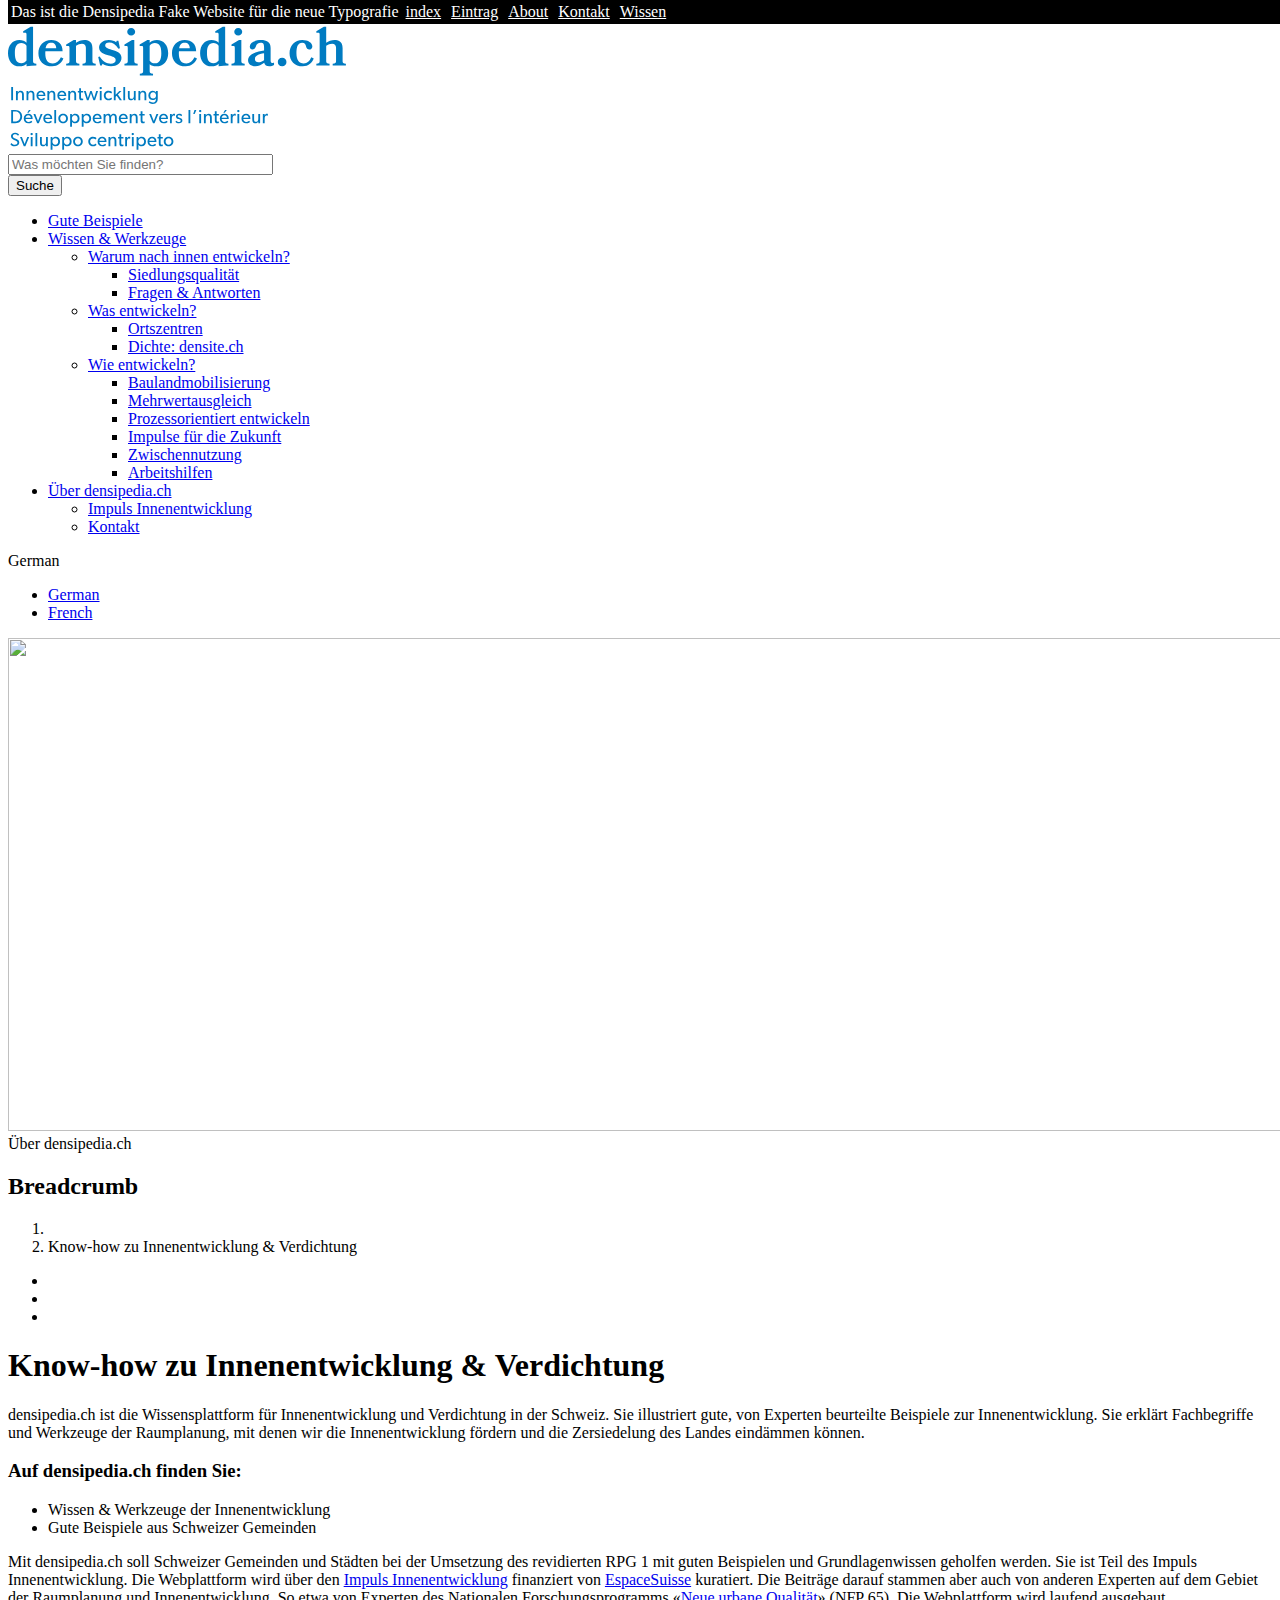
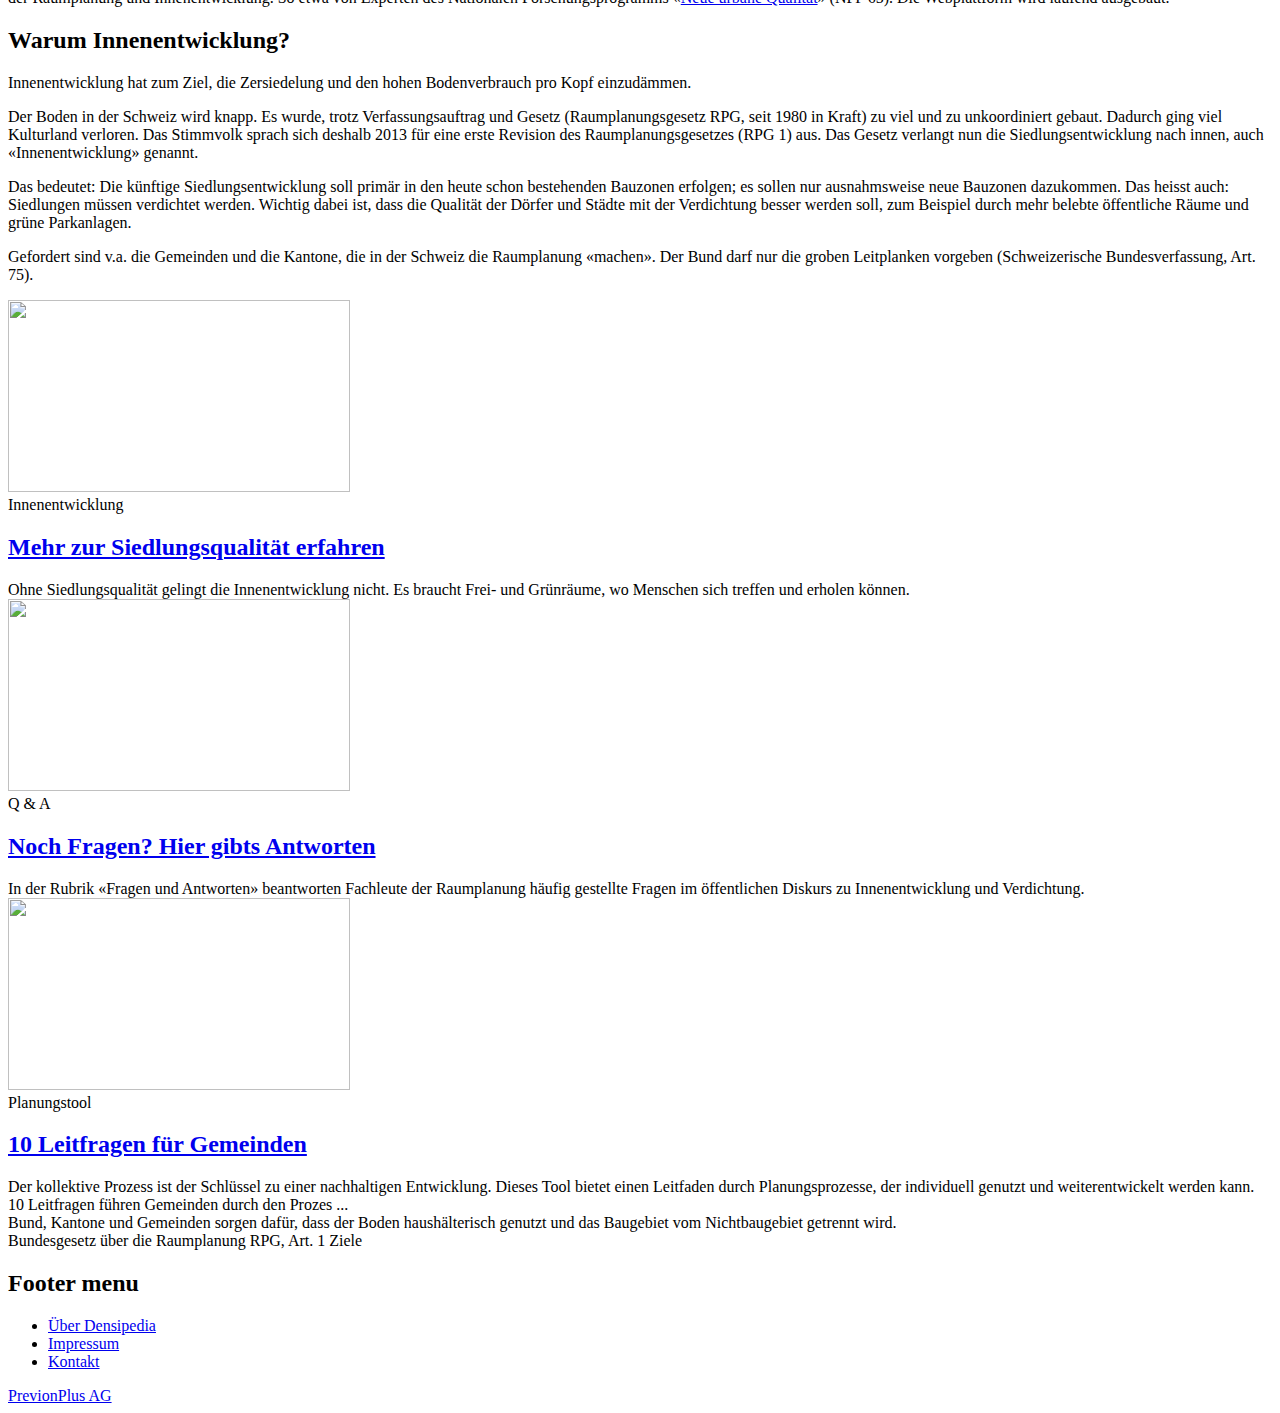
==== commit 306e721d: "add linke header" ====
--- a/template-about.html
+++ b/template-about.html
@@ -17,6 +17,8 @@
 <link rel="alternate" hreflang="fr" href="https://www.densipedia.ch/fr/au-sujet-de-densipediach" />
 
     <title>Know-how zu Innenentwicklung &amp; Verdichtung | Densipedia</title>
+    <link rel="stylesheet" href="https://use.typekit.net/ojd6lzu.css">
+    <link rel="stylesheet" href="fonts.css">
     <link rel="stylesheet" media="all" href="https://www.densipedia.ch/sites/default/files/css/css_ct1dQcPCaIM-4ZGi_HGk-oGx-2Nw3sq0yBmcEnDh99Q.css?delta=0&amp;language=de&amp;theme=densipedia&amp;include=eJx1jsEKAjEMRH-o2k9asunQDaZJadrD-vWKIOrB2_AG3kycMdHyToHEShHnT26IoIpI7APZfDRSuSMVWEhHEcpVfSe9xDxVrH437H4TsFvAZuo0qA7qR-QyVie9fsh1WV-7Shwo72nzghTOQrq1l-95TDgFaPCxUZeN1nT21hUT-Q9_AMAKWGA" />
 <link rel="stylesheet" media="all" href="https://www.densipedia.ch/sites/default/files/css/css_Ce_NZ1yYLEnRDCCkv2foMZvJQtzuHokjxTZXC7Rb8go.css?delta=1&amp;language=de&amp;theme=densipedia&amp;include=eJx1jsEKAjEMRH-o2k9asunQDaZJadrD-vWKIOrB2_AG3kycMdHyToHEShHnT26IoIpI7APZfDRSuSMVWEhHEcpVfSe9xDxVrH437H4TsFvAZuo0qA7qR-QyVie9fsh1WV-7Shwo72nzghTOQrq1l-95TDgFaPCxUZeN1nT21hUT-Q9_AMAKWGA" />
 <link rel="stylesheet" media="print" href="https://www.densipedia.ch/sites/default/files/css/css_bWIcSc26oudZljaOyW9lLCu45t9AKleQnu6Gedy8KXA.css?delta=2&amp;language=de&amp;theme=densipedia&amp;include=eJx1jsEKAjEMRH-o2k9asunQDaZJadrD-vWKIOrB2_AG3kycMdHyToHEShHnT26IoIpI7APZfDRSuSMVWEhHEcpVfSe9xDxVrH437H4TsFvAZuo0qA7qR-QyVie9fsh1WV-7Shwo72nzghTOQrq1l-95TDgFaPCxUZeN1nT21hUT-Q9_AMAKWGA" />
@@ -69,7 +71,17 @@
       </script>
     
   </head>
-  <body class="path-node page-node-type-page">
+  <body class="path-node page-node-type-page newTypography">
+    <div class="devHeader">
+      <p>
+        Das ist die Densipedia Fake Website für die neue Typografie
+        <a href="/index.html">index</a>
+        <a href="template-entry.html">Eintrag</a>
+        <a href="template-about.html">About</a>
+        <a href="template-kontakt.html">Kontakt</a>
+        <a href="template-wissen.html">Wissen</a>
+      </p>
+    </div>
         <a href="#main-content" class="visually-hidden focusable skip-link">
       Direkt zum Inhalt
     </a>
@@ -358,7 +370,7 @@
   <div class="node__content">
           
 
-            <div class="field field--name-field-lead field--type-string-long field--label-hidden field__item">densipedia.ch ist die Wissensplattform für Innenentwicklung und Verdichtung in der Schweiz. Sie illustriert gute, von Experten beurteilte Beispiele zur Innenentwicklung. Sie erklärt Fachbegriffe und Werkzeuge der Raumplanung, mit denen wir die Innenentwicklung fördern und die Zersiedelung des Landes eindämmen können.<br />
+            <div class="field field--name-field-lead field--type-string-long field--label-hidden field__item">densipedia.ch ist die Wissensplattform für Innenentwicklung und Verdichtung in der Schweiz. Sie illustriert gute, von Experten beurteilte Beispiele zur Innenentwicklung. Sie erklärt Fachbegriffe und Werkzeuge der Raumplanung, mit denen wir die Innenentwicklung fördern und die Zersiedelung des Landes eindämmen können.<br />
 </div>
       
   <div class="field field--name-field-paragraphs field--type-entity-reference-revisions field--label-hidden">
--- a/fonts.css
+++ b/fonts.css
@@ -0,0 +1,47 @@
+:root {
+    --ff: "adobe-caslon-pro", serif;
+    --fs-M: 16px;
+}
+
+.newTypography {
+    .regular {
+        font-family: "adobe-caslon-pro", serif;
+        font-weight: 400;
+        font-style: normal;
+    }
+
+    .italic {
+        font-family: "adobe-caslon-pro", serif;
+        font-weight: 400;
+        font-style: italic;
+    }
+
+    .bold {
+        font-family: "adobe-caslon-pro", serif;
+        font-weight: 700;
+        font-style: normal;
+    }
+
+    .boldItalic {
+        font-family: "adobe-caslon-pro", serif;
+        font-weight: 700;
+        font-style: italic;
+    }
+
+    .text {
+        font-family: var(--ff);
+        font-size: var(--fs-M);
+    }
+}
+
+.devHeader {
+    background: black;
+    position: absolute;
+    top: 0;
+    z-index: 100;
+    width: 100%;
+    p, a {
+        color: white;
+        margin: 3px;
+    }
+}